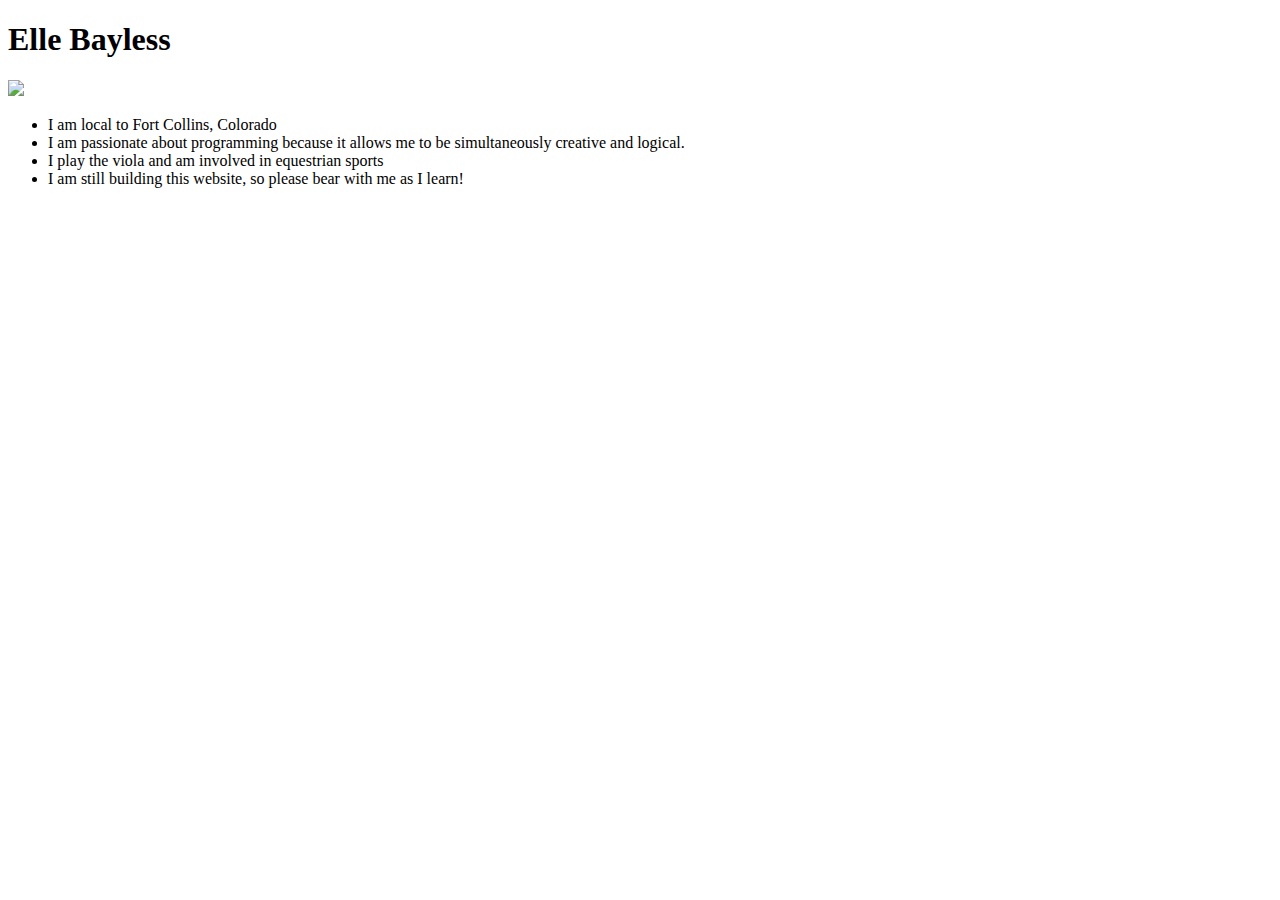
==== index.htm @ 7e9816f2 "test comment" ====
<!DOCTYPE html>
<html>
	<head>
		<link type="text/css" rel="stylesheet" href="Styles.css"/>
		<title>Elle Bayless</title>
	</head>
	<body>
			<div class= "header">
					<h1>Elle Bayless</h1>
					<!--Add header image here-->
					<div><!--Add buttons here--></div>

			</div>
			<div class= "headshot">
				<img src="ElleBaylessHeadshot.jpg"/>
			</div>
			<div class= "bullets">
				<ul>
					<li>I am local to Fort Collins, Colorado</li>
					<li>I am passionate about programming because it allows me to be simultaneously creative and logical.</li>
					<li>I play the viola and am involved in equestrian sports</li>
					<li>I am still building this website, so please bear with me as I learn!</li>
				</ul>
			</div>
	</body>
</html>
<!-- here is an edit- test GitHub-->
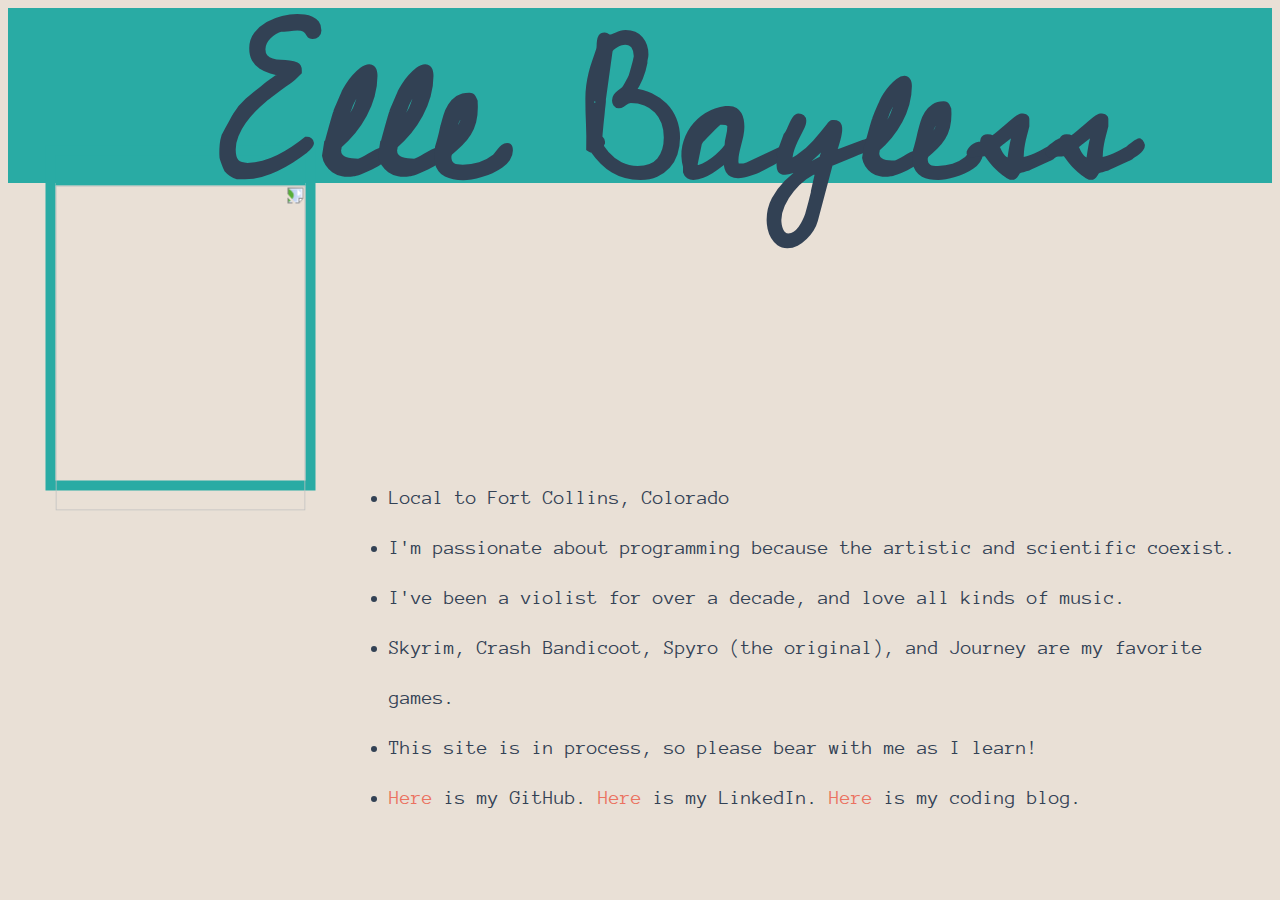
==== commit 9fc654c1: "Styling changes: font, images" ====
--- a/index.htm
+++ b/index.htm
@@ -1,12 +1,14 @@
 <!DOCTYPE html>
 <html>
 	<head>
+		<link href='https://fonts.googleapis.com/css?family=Anonymous+Pro' rel='stylesheet' type='text/css'>
+		<link href='https://fonts.googleapis.com/css?family=Cedarville+Cursive' rel='stylesheet' type='text/css'>
 		<link type="text/css" rel="stylesheet" href="Styles.css"/>
 		<title>Elle Bayless</title>
 	</head>
 	<body>
 			<div class= "header">
-					<h1>Elle Bayless</h1>
+					<h1><span id= "name">Elle</span> Bayless</h1>
 					<!--Add header image here-->
 					<div><!--Add buttons here--></div>
 
@@ -16,12 +18,17 @@
 			</div>
 			<div class= "bullets">
 				<ul>
-					<li>I am local to Fort Collins, Colorado</li>
-					<li>I am passionate about programming because it allows me to be simultaneously creative and logical.</li>
-					<li>I play the viola and am involved in equestrian sports</li>
-					<li>I am still building this website, so please bear with me as I learn!</li>
+					<li>Local to Fort Collins, Colorado</li>
+					<li>I'm passionate about programming because the artistic and scientific coexist.</li>
+					<li>I've been a violist for over a decade, and love all kinds of music.</li>
+					<li>Skyrim, Crash Bandicoot, Spyro (the original), and Journey are my favorite games.
+					<li>This site is in process, so please bear with me as I learn!</li>
+					<li>
+						<a href="https://github.com/ellebayless">Here</a> is my GitHub.
+						<a href="https://www.linkedin.com/profile/view?id=AAIAABNXeKMB8xcZM8dWEfU7amMMEylmj3MqIgg&trk=nav_responsive_tab_profile_pic">Here</a> is my LinkedIn.
+						<a href="https://ellebaylessdotcom.wordpress.com/"> Here</a> is my coding blog.
+					</li>
 				</ul>
 			</div>
 	</body>
 </html>
-<!-- here is an edit- test GitHub-->
--- a/Styles.css
+++ b/Styles.css
@@ -0,0 +1,67 @@
+body {
+  font-family: Anonymous Pro, Courier;
+  font-size: 1em;
+  background-color: #e9e0d6;
+}
+h1 {
+  font-family: Cedarville Cursive, Courier;
+  color: #324154;
+  text-align: center;
+  font-size: 175px;
+  margin: 0 auto;
+}
+#name {
+  font-size: 195px;
+}
+.header {
+  height: 175px;
+  width: 100%;
+  background-color: #29aba4;
+  text-align: center;
+}
+.header h1 {
+  color: #324154;
+  display: block;
+  position: absolute;
+  left: 17%;
+  margin-top: -75px;
+  z-index:1;
+}
+.headshot {
+  height: 250px;
+  width: 325px;
+  border: 10px solid #29aba4;
+  transform: rotateZ( 90deg );
+  float: left;
+}
+.headshot img {
+  width: 100%;
+  height: inherit;
+  overflow: hidden;
+  border-left: 30px solid;
+  border-color: #29aba4;
+}
+.bullets {
+  font-family: Anonymous Pro, Courier;
+  color: #324154;
+  font-size: 20px;
+  margin: 0 auto;
+  float: right;
+  width: 73%;
+}
+.bullets ul li {
+  line-height: 50px;
+}
+a {
+  text-decoration: none;
+  color: #eb7260;
+}
+a:hover {
+    color: #29aba4;
+}
+/*color palette source: "http://www.dtelepathy.com/blog/inspiration/beautiful-color-palettes-for-your-next-web-project"*/
+/*the dark blue is #324154*/
+/*the teal is #29aba4*/
+/*the rose is #eb7260*/
+/*the fawn is #e9e0d6*/
+/*the cerulean is #3a9ad9*/
